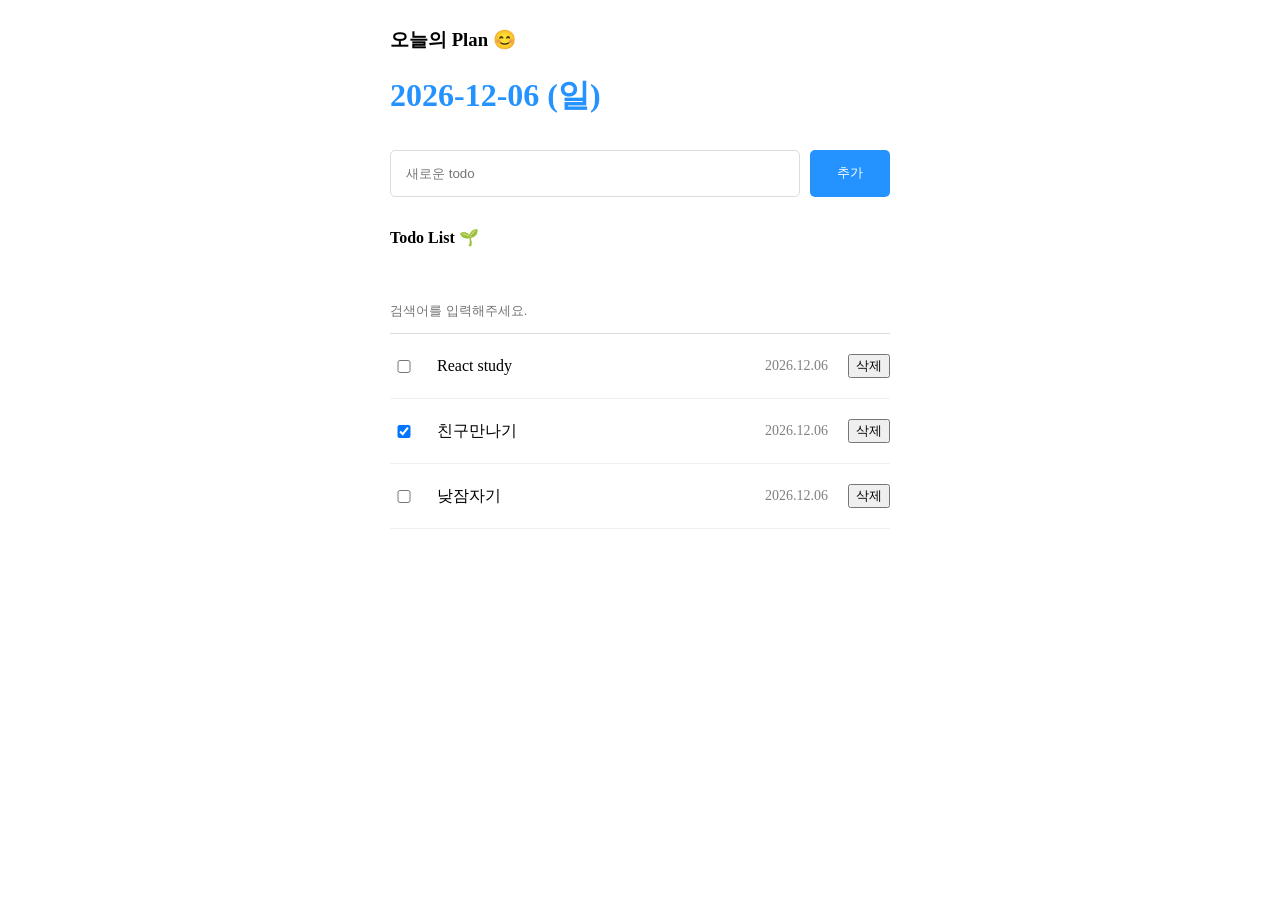
==== todoList/index.html @ 9192629a "Add portfolio main page (GitHub Pages) - Add index.html with hero, about, skills, projects, contact " ====
<!DOCTYPE html>
<html lang="ko">
<head>
    <meta charset="UTF-8">
    <meta name="viewport" content="width=device-width, initial-scale=1.0">
    <title>Todo List</title>
    <link rel="stylesheet" href="css/App.css">
    <link rel="stylesheet" href="css/Header.css">
    <link rel="stylesheet" href="css/Editor.css">
    <link rel="stylesheet" href="css/List.css">
    <link rel="stylesheet" href="css/TodoItem.css">
</head>
<body>
    <div class="App">
        <div class="Header"><h3>오늘의 Plan 😊</h3><h1></h1></div>
        <form action="">
            <div class="Editor">
                <input type="text" class="Input" placeholder="새로운 todo" />
                <button class="Button">추가</button>
            </div>
        </form>
        <div class="List">
            <h4>Todo List 🌱</h4>
            <input id="keyword" type="text" class="Input" placeholder="검색어를 입력해주세요." />
            <div class="todos_wrapper">
            </div>
        </div>
    </div>
</body>
<script src="js/todolist.js" defer></script>
</html>
---- todoList/css/App.css ----
/* class App 요소
1)display속성을 flex 적용
2)방향은 column기준
3)element사이의 갭은 10px
4)가로 크기를 500px
5)상하 좌우 margin은 0 auto
*/
.App {
    display: flex;
    flex-direction: column;
    gap: 10px;
    width: 500px;
    margin: 0 auto;
}
---- todoList/css/Header.css ----
/* 클래스 Header의 하위 자식 h1 요소
    1) color의 속성을 rgb(37, 147, 255) 로 적용
*/

.Header h1 {
    color: rgb(37, 147, 255);
}
---- todoList/css/Editor.css ----
/* class Editor에
    1) display 속성 flex
    2) gap 10px
*/
.Editor {
    display: flex;
    gap: 10px;
}

/* class Editor의 하위 input요소
    1)flex : 1 적용하여 부모요소에 벗어나지 않는 범위내에서 최대 크기로 나오게한다.
    2)padding 15px 적용
    3)외곽 테두리 1px solid rgb(220,220,220); 적용
    4)테두리를 둥글게 5px 적용
*/
.Editor input {
    flex: 1;
    padding: 15px;
    border: 1px solid rgb(220,220,220);
    border-radius: 5px;
}

/* class Editor의 하위 button요소
1)cusor 을 pointer로 설정
2)가로크기 80px
3)외곽테투리 none설정
4)글자색상 white
5)바탕색은 rgb(37,147,255)
6)테두리를 둥글게 5px 적용
*/
.Editor button {
    cursor: pointer;
    width: 80px;
    border: none;
    color: white;
    background-color: rgb(37,147,255);
    border-radius: 5px;
}
---- todoList/css/List.css ----
/* class List 에
    1)display 속성 flex,
    2)flex-direction은 column 설정
    3)gap은 20px
*/
.List {
    display: flex;
    flex-direction: column;
    gap: 20px;
}

/*
class List의 하위 자식 input요소
    1)가로크기 100%
    2)외곽선 none
    3)외곽의 아래(bottom) 부분 1px solid rgb(220, 220, 220) 설정
    4)패딩 상하 15px 좌우 0px 설정
*/
.List input[type="text"] {
    width: 100%;
    border: none;
    border-bottom: 1px solid rgb(220, 220, 220);
    padding: 15px 0px;
}
    
/*
class List의 하위 자식 input:focus 요소
    1) outline : none설정(요소의 윤곽선 없애기)
    2) 외곽의 아래(bottom) 부분 1px solid rgb(37, 147, 255); 설정
*/
.List input[type="text"]:focus {
    outline: none;
    border-bottom: 1px solid rgb(37, 147, 255);
}


/*
class List의 하위 자식 class todos_wrapper 요소
    1)display 속성 flex
    2)flex-direction은 column
    3)gap은 20px
*/
.List .todos_wrapper {
    display: flex;
    flex-direction: column;
    gap: 20px;
}
---- todoList/css/TodoItem.css ----
/* class TodoItem 요소
    1)display 속성 flex,
    2)align-items를 center (열을 기준으로 가운데 정렬)
    3)gap은 20px
    4)아래쪽 padding은 20px
    5)아래쪽 외곽선운 1px solid rgb(240, 240, 240);
*/
.TodoItem {
    display: flex;
    align-items: center;
    gap: 20px;
    padding-bottom: 20px;
    border-bottom: 1px solid rgb(240, 240, 240);
}

/*
class TodoItem 하위 자식 input 요소
    1) 가로크기 20px;
*/
.TodoItem input {
    width: 20px;
}

/*
class TodoItem 하위 자식 class content 요소
    1) flex : 1 설정( 1은 부모요소에 벗어나지 않는 범위내에서 최대 크기로 나온다. )
*/
.TodoItem .content {
    flex: 1;
}

/*
class TodoItem 하위 자식 class date 요소
    1)글자 크기 14px
    2)글자색상 gray
*/
.TodoItem .date {
    font-size: 14px;
    color: gray;
}

/*
class TodoItem 하위 자식 class button 요소
    1)cursor : pointer 설정
    2)글자색상 gray
    3)글자크기 14px
    4)외곽선 none
    5)테두리 둥글게 5px
    6) padding은 5px
*/
.TodoItem .button {
    cursor: pointer;
    color: gray;
    font-size: 14px;
    border: none;
    border-radius: 5px;
    padding: 5px;
}
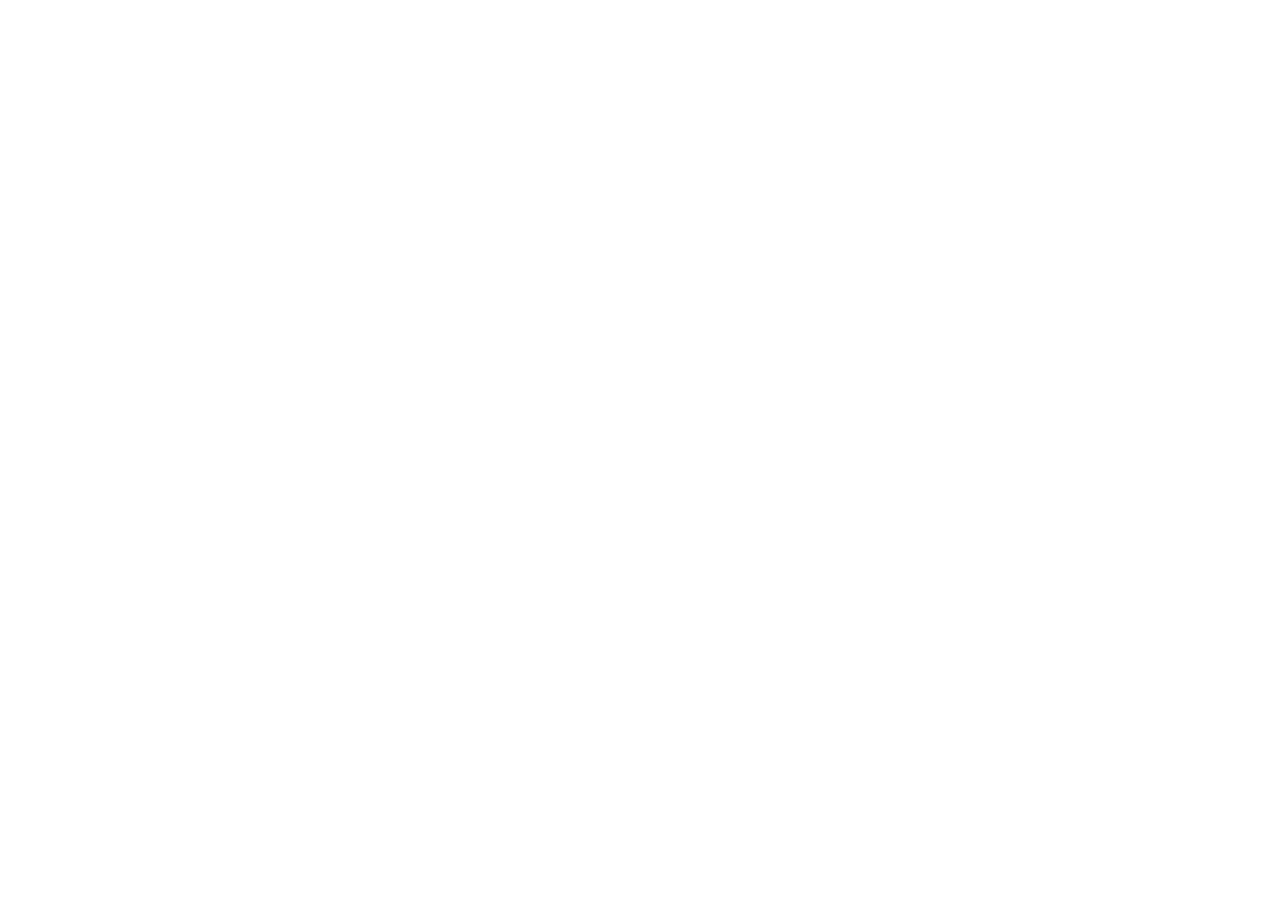
==== commit 72a14d97: "refactor: todoList React 버전으로 교체 및 포트폴리오 설명 업데이트 Co-authored-by: Copilot <223556219+Copilot@users.no" ====
--- a/todoList/index.html
+++ b/todoList/index.html
@@ -1,31 +1,14 @@
-<!DOCTYPE html>
-<html lang="ko">
-<head>
-    <meta charset="UTF-8">
-    <meta name="viewport" content="width=device-width, initial-scale=1.0">
-    <title>Todo List</title>
-    <link rel="stylesheet" href="css/App.css">
-    <link rel="stylesheet" href="css/Header.css">
-    <link rel="stylesheet" href="css/Editor.css">
-    <link rel="stylesheet" href="css/List.css">
-    <link rel="stylesheet" href="css/TodoItem.css">
-</head>
-<body>
-    <div class="App">
-        <div class="Header"><h3>오늘의 Plan 😊</h3><h1></h1></div>
-        <form action="">
-            <div class="Editor">
-                <input type="text" class="Input" placeholder="새로운 todo" />
-                <button class="Button">추가</button>
-            </div>
-        </form>
-        <div class="List">
-            <h4>Todo List 🌱</h4>
-            <input id="keyword" type="text" class="Input" placeholder="검색어를 입력해주세요." />
-            <div class="todos_wrapper">
-            </div>
-        </div>
-    </div>
-</body>
-<script src="js/todolist.js" defer></script>
-</html>+<!doctype html>
+<html lang="en">
+  <head>
+    <meta charset="UTF-8" />
+    <link rel="icon" type="image/svg+xml" href="/favicon.svg" />
+    <meta name="viewport" content="width=device-width, initial-scale=1.0" />
+    <title>todolist</title>
+    <script type="module" crossorigin src="/assets/index-ChZMUU1P.js"></script>
+    <link rel="stylesheet" crossorigin href="/assets/index-x1XGuNl0.css">
+  </head>
+  <body>
+    <div id="root"></div>
+  </body>
+</html>
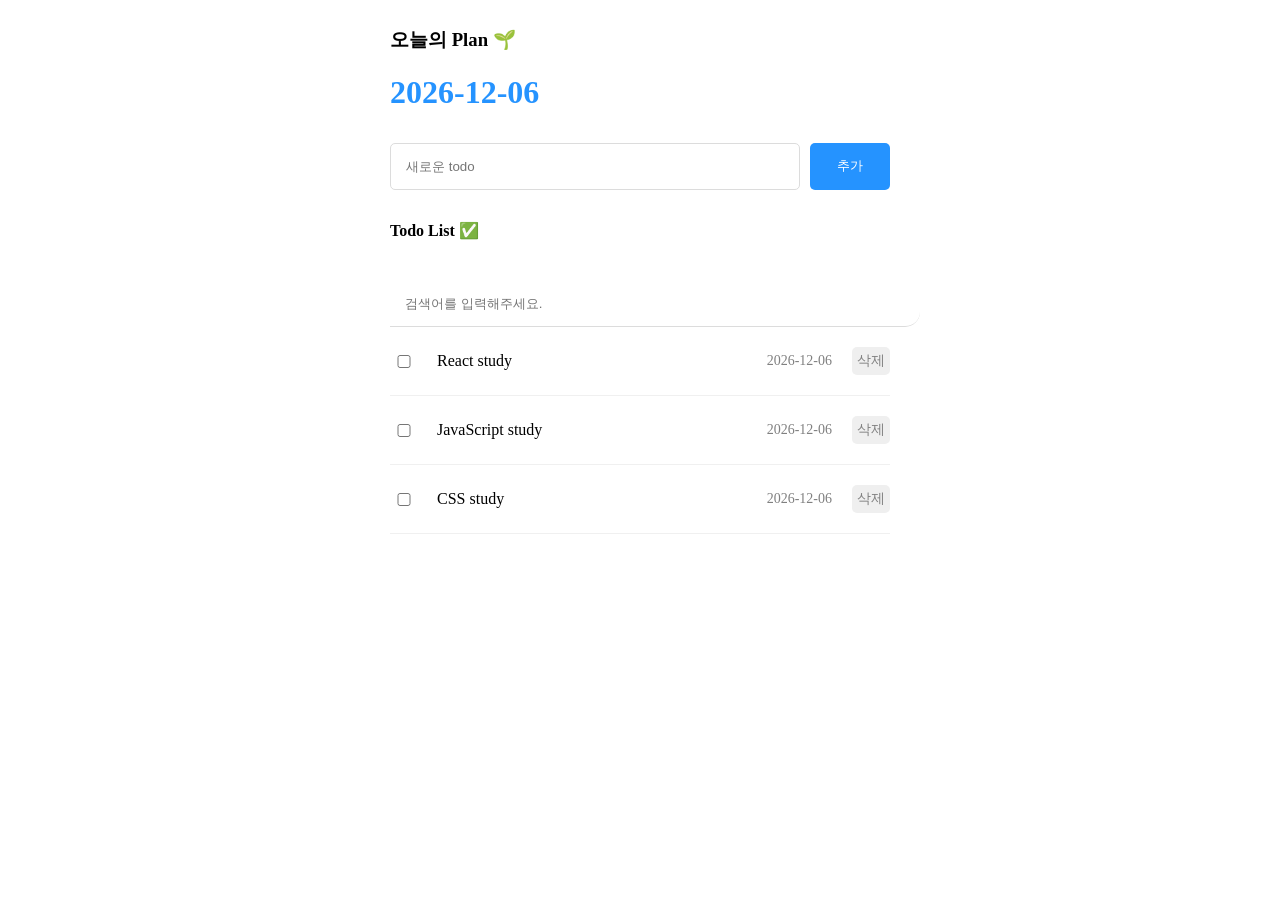
==== commit e6d708d3: "fix: todoList asset 경로를 상대경로로 수정 (GitHub Pages 서브디렉토리 대응) Co-authored-by: Copilot <223556219+Copilot" ====
--- a/todoList/index.html
+++ b/todoList/index.html
@@ -2,11 +2,11 @@
 <html lang="en">
   <head>
     <meta charset="UTF-8" />
-    <link rel="icon" type="image/svg+xml" href="/favicon.svg" />
+    <link rel="icon" type="image/svg+xml" href="./favicon.svg" />
     <meta name="viewport" content="width=device-width, initial-scale=1.0" />
     <title>todolist</title>
-    <script type="module" crossorigin src="/assets/index-ChZMUU1P.js"></script>
-    <link rel="stylesheet" crossorigin href="/assets/index-x1XGuNl0.css">
+    <script type="module" crossorigin src="./assets/index-ChZMUU1P.js"></script>
+    <link rel="stylesheet" crossorigin href="./assets/index-x1XGuNl0.css">
   </head>
   <body>
     <div id="root"></div>
--- a/todoList/assets/index-x1XGuNl0.css
+++ b/todoList/assets/index-x1XGuNl0.css
@@ -0,0 +1 @@
+
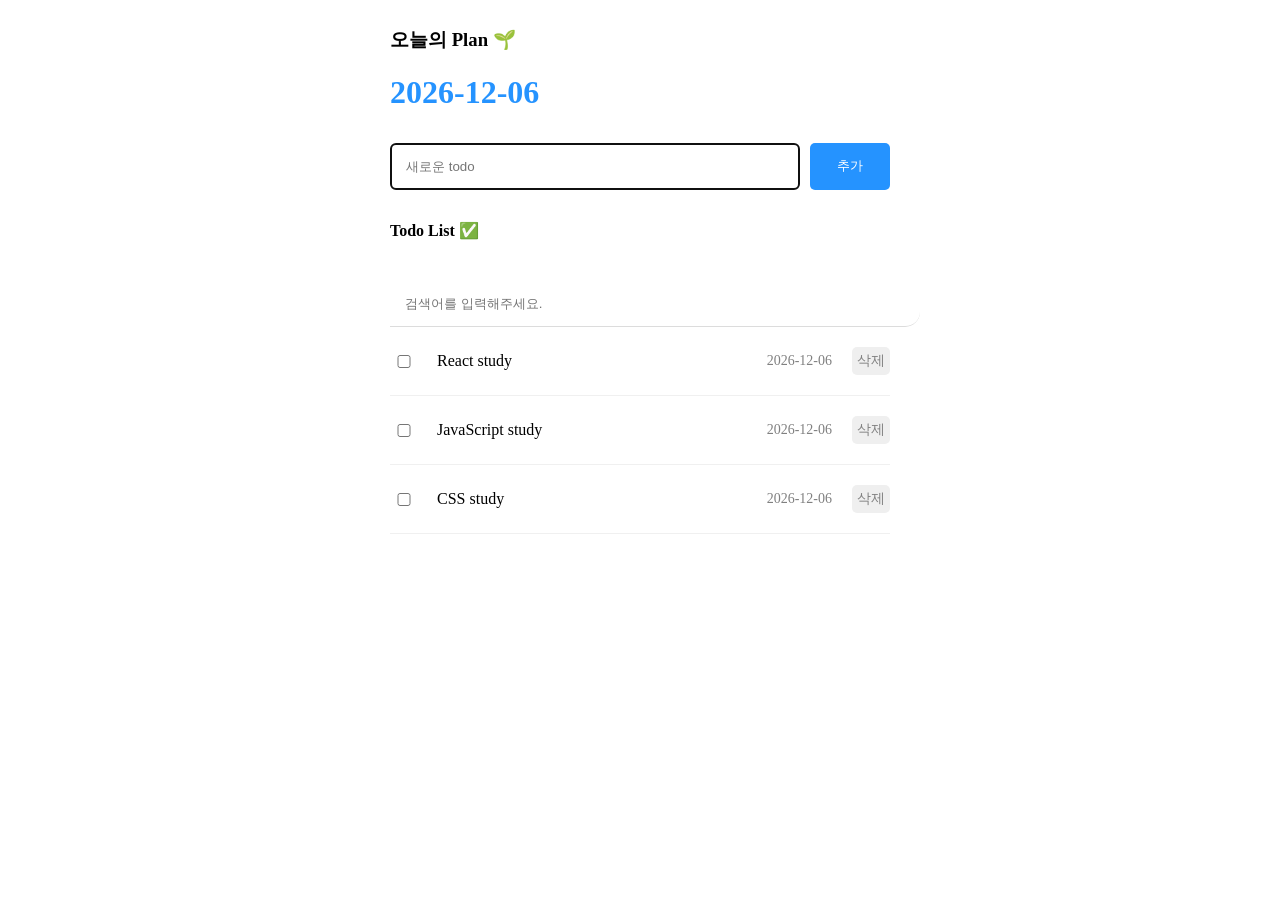
==== commit 207065a1: "feat: todoList Redux Toolkit 버전으로 업데이트 및 포트폴리오 설명 수정 Co-authored-by: Copilot <223556219+Copilot@user" ====
--- a/todoList/index.html
+++ b/todoList/index.html
@@ -5,7 +5,7 @@
     <link rel="icon" type="image/svg+xml" href="./favicon.svg" />
     <meta name="viewport" content="width=device-width, initial-scale=1.0" />
     <title>todolist</title>
-    <script type="module" crossorigin src="./assets/index-ChZMUU1P.js"></script>
+    <script type="module" crossorigin src="./assets/index-BZyzJY-i.js"></script>
     <link rel="stylesheet" crossorigin href="./assets/index-x1XGuNl0.css">
   </head>
   <body>
